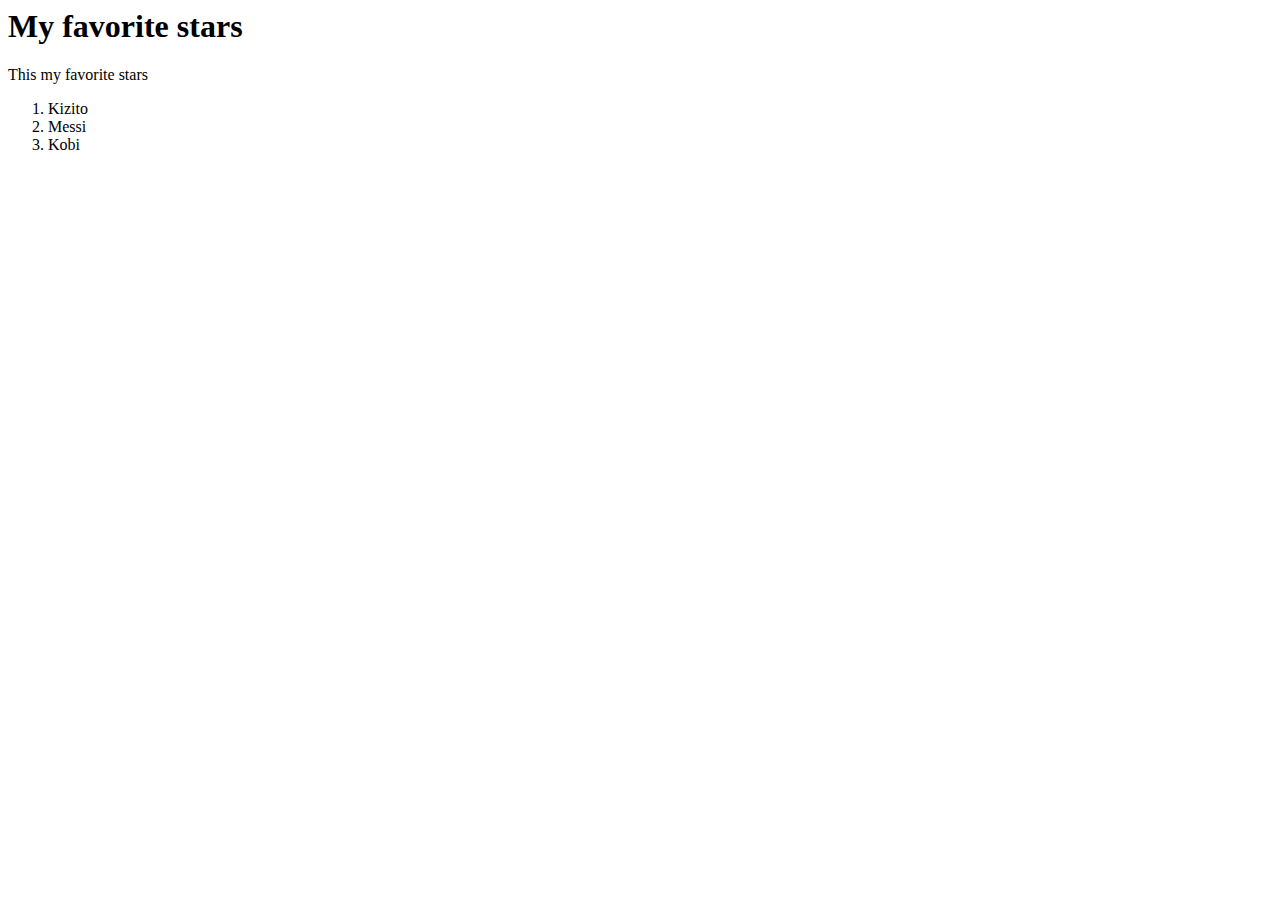
==== my-first-favorite-things.html @ 772c7c5f "list my favorite stars" ====
<!DOCOTYPE html>
    <html>
        <head>
            <title>My favorite stars</title>
        </head>
        <body>
            <h1>My favorite stars</h1>
            <p>This my favorite stars</p>
            <ol>
                <li>Kizito</li>
                <li>Messi</li>
                <li>Kobi</li>
            </ol>
        </body> 
        
    </html>
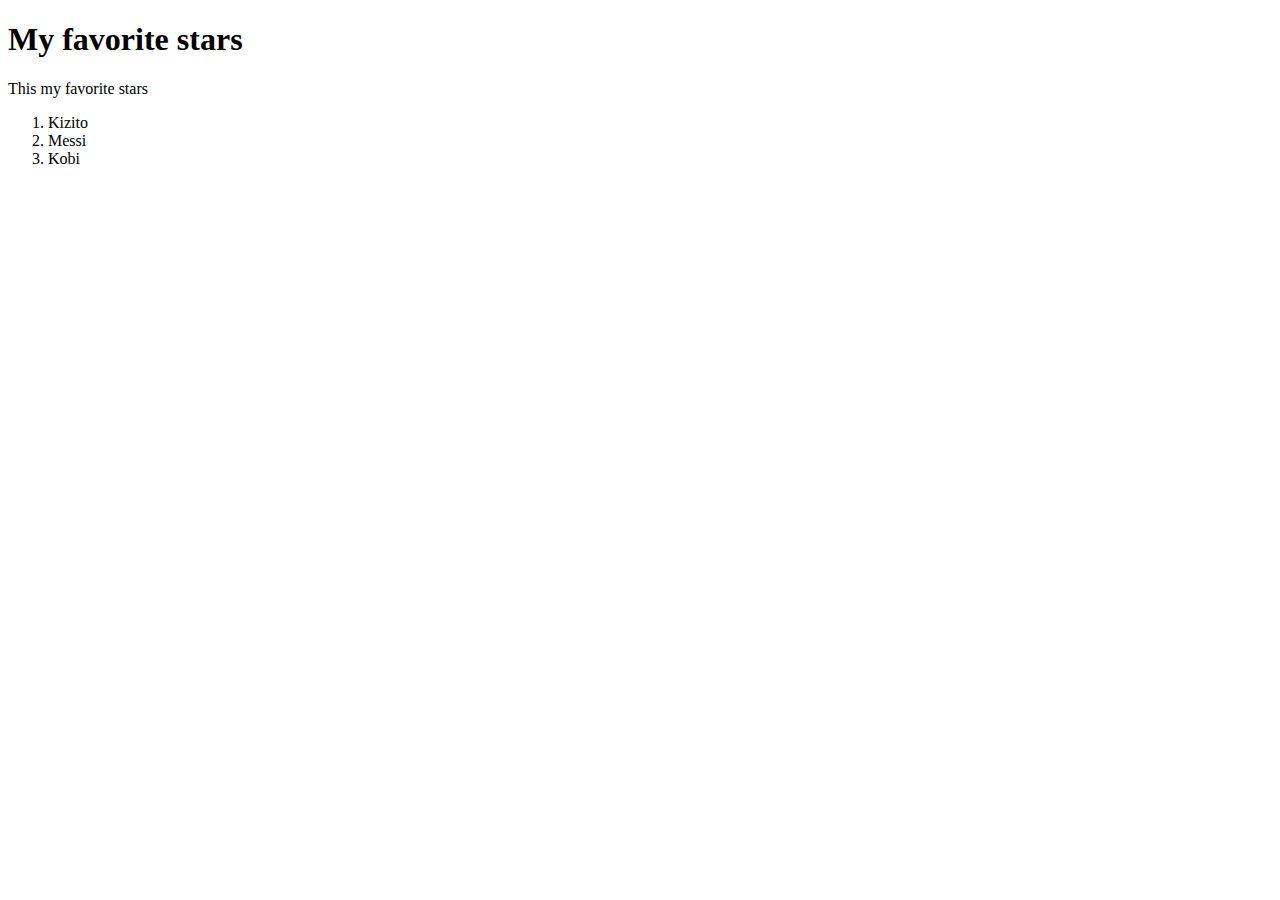
==== commit 8d6ec0e6: "list my favorite stars" ====
--- a/my-first-favorite-things.html
+++ b/my-first-favorite-things.html
@@ -1,4 +1,4 @@
-<!DOCOTYPE html>
+<!DOCTYPE html>
     <html>
         <head>
             <title>My favorite stars</title>
